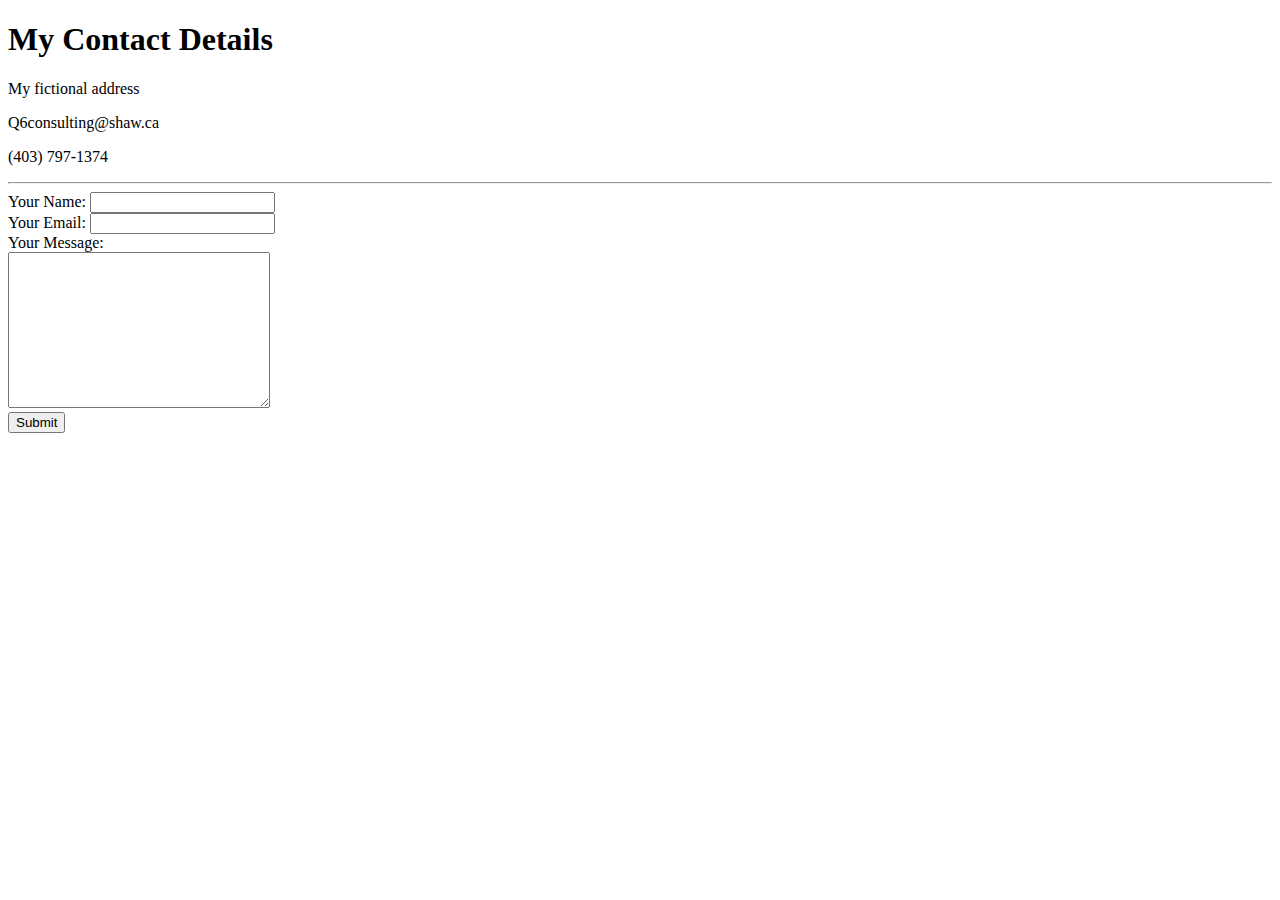
==== contact.html @ 31b22ffd "Add initial cv website files" ====
<!DOCTYPE html>
<html lang="en" dir="ltr">

<head>
  <meta charset="utf-8">
  <title>Contact Info</title>
</head>

<body>
  <h1>My Contact Details</h1>
  <p>My fictional address</p>
  <p>Q6consulting@shaw.ca</p>
  <p>(403) 797-1374</p>
  <hr>
  <form action="mailto:Q6consulting@shaw.ca" method="post" enctype="text/plain">
    <label>Your Name:</label>
    <input type="text" name="yourName" value=""><br>
    <label>Your Email:</label>
    <input type="email" name="yourEmail" value=""><br>
    <label>Your Message:</label><br>
    <textarea name="yourMessage" rows="10" cols="30"></textarea><br>
    <input type="submit" name="">
  </form>
</body>

</html>
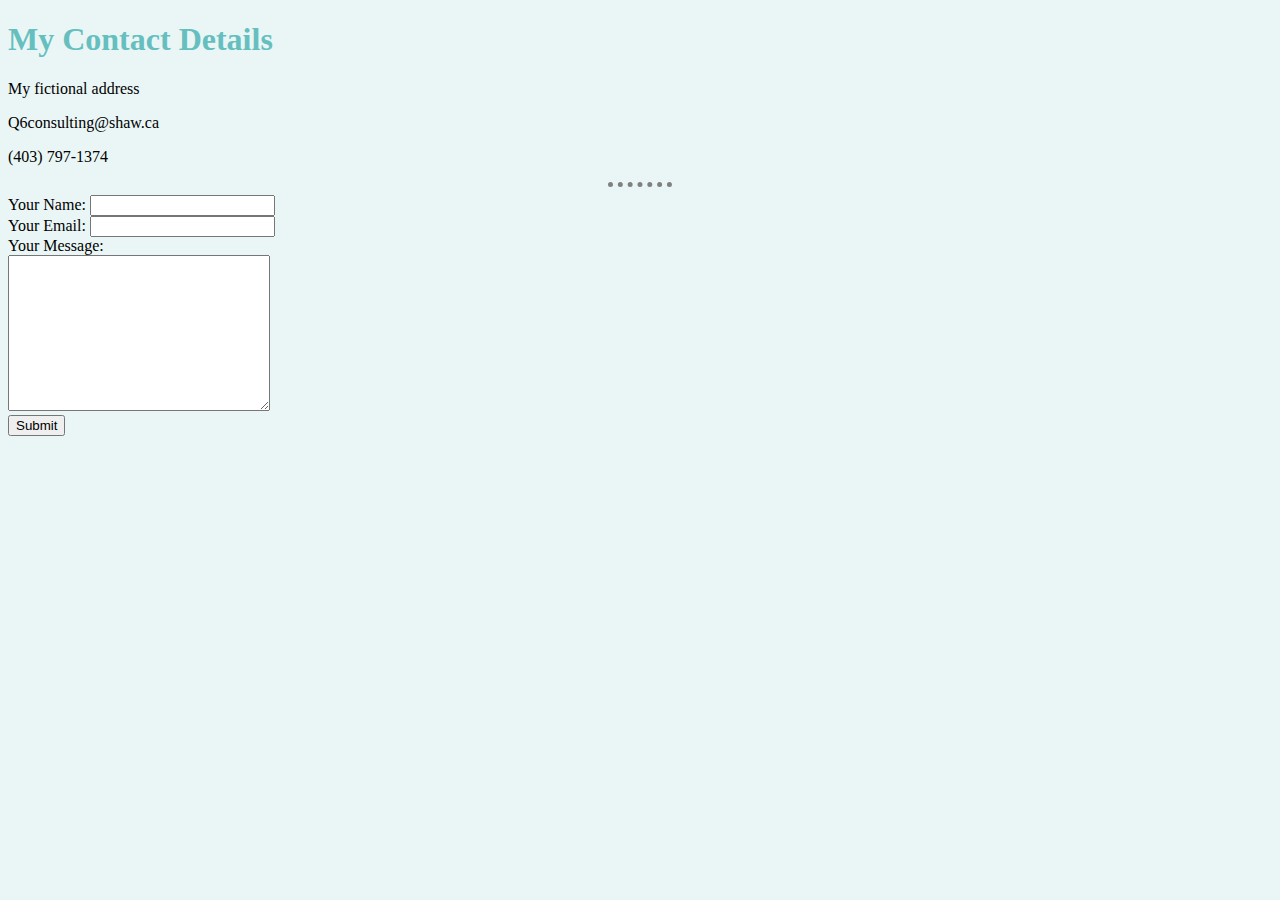
==== commit 0ac6ac50: "Add files via upload" ====
--- a/contact.html
+++ b/contact.html
@@ -4,6 +4,7 @@
 <head>
   <meta charset="utf-8">
   <title>Contact Info</title>
+  <link rel="stylesheet" href="css/styles.css">
 </head>
 
 <body>
--- a/css/styles.css
+++ b/css/styles.css
@@ -0,0 +1,18 @@
+body {
+  background-color: #EAF6F6;
+}
+
+h1 {
+  color: #66BFBF;
+}
+
+h3 {
+  color: #66BFBF;
+}
+hr {
+  border-style: none;
+  border-top-style: dotted;
+  border-color: grey;
+  border-width: 5px;
+  width: 5%
+}
